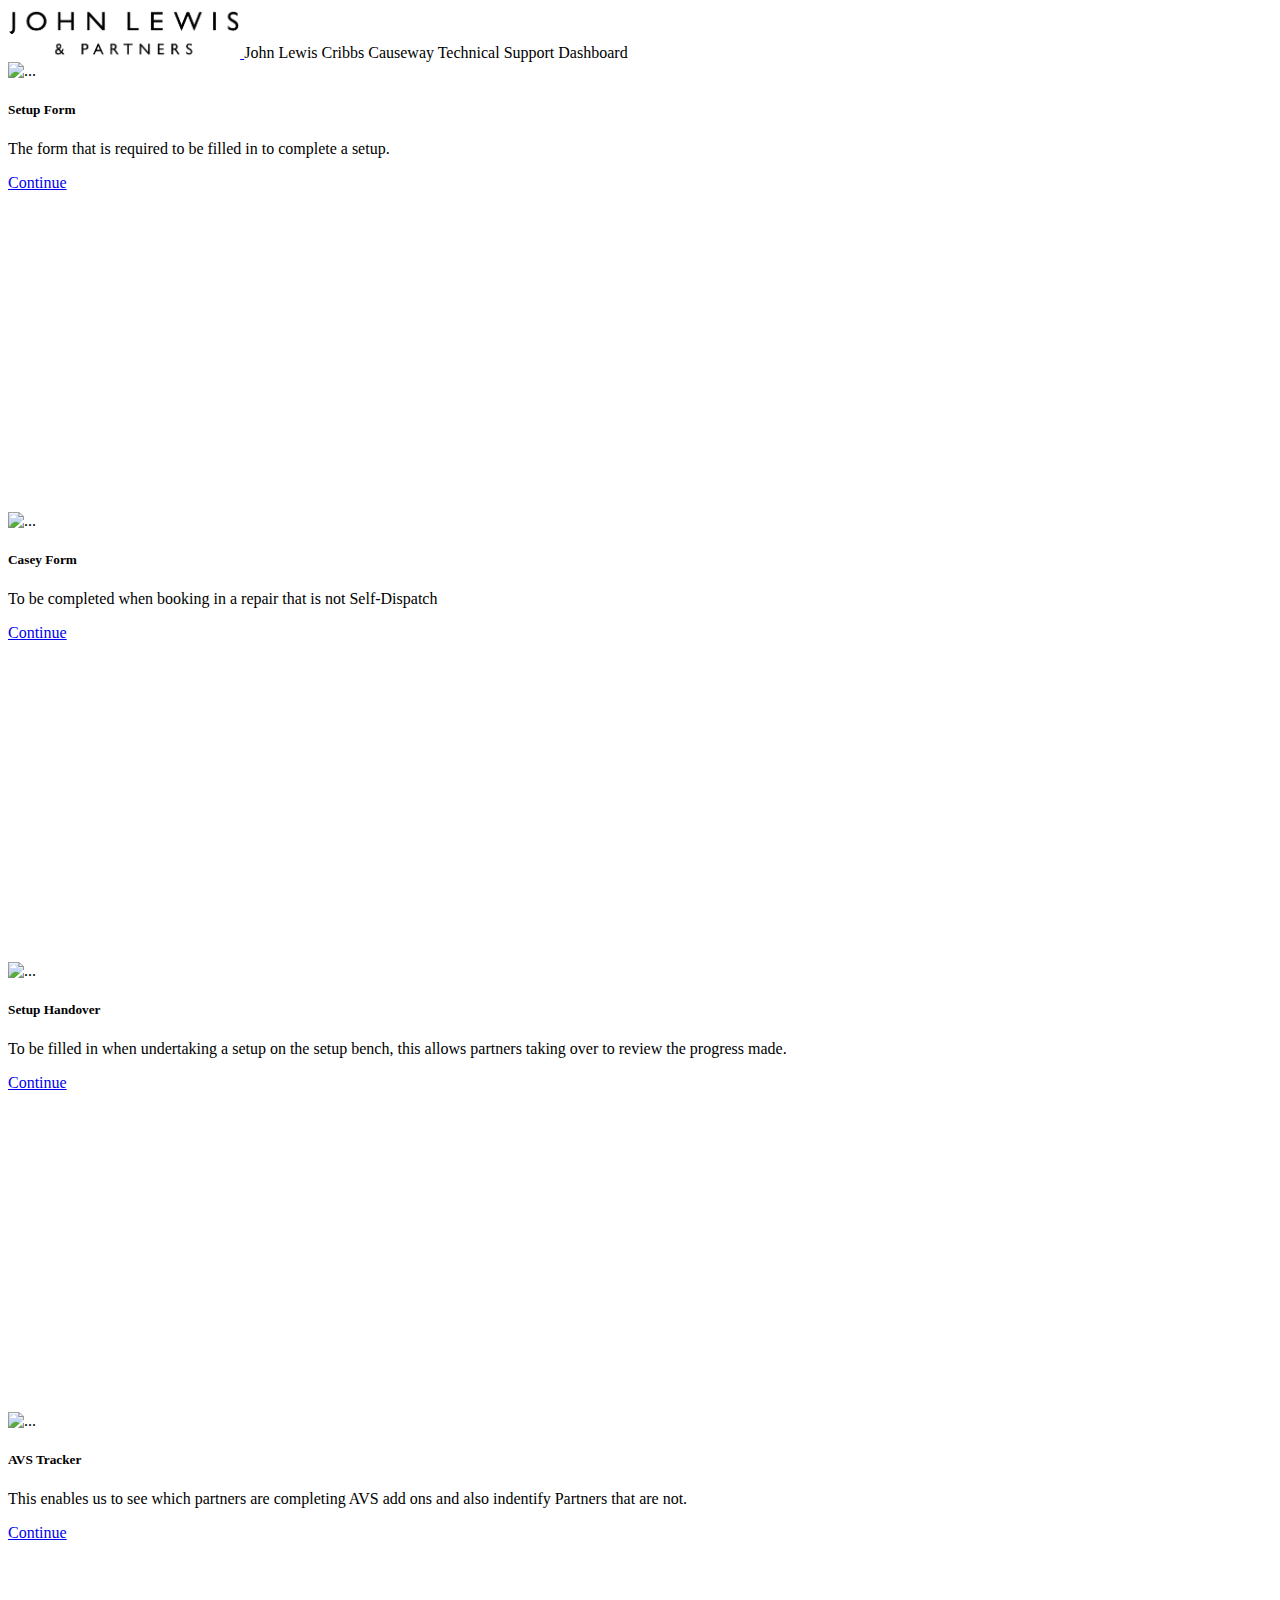
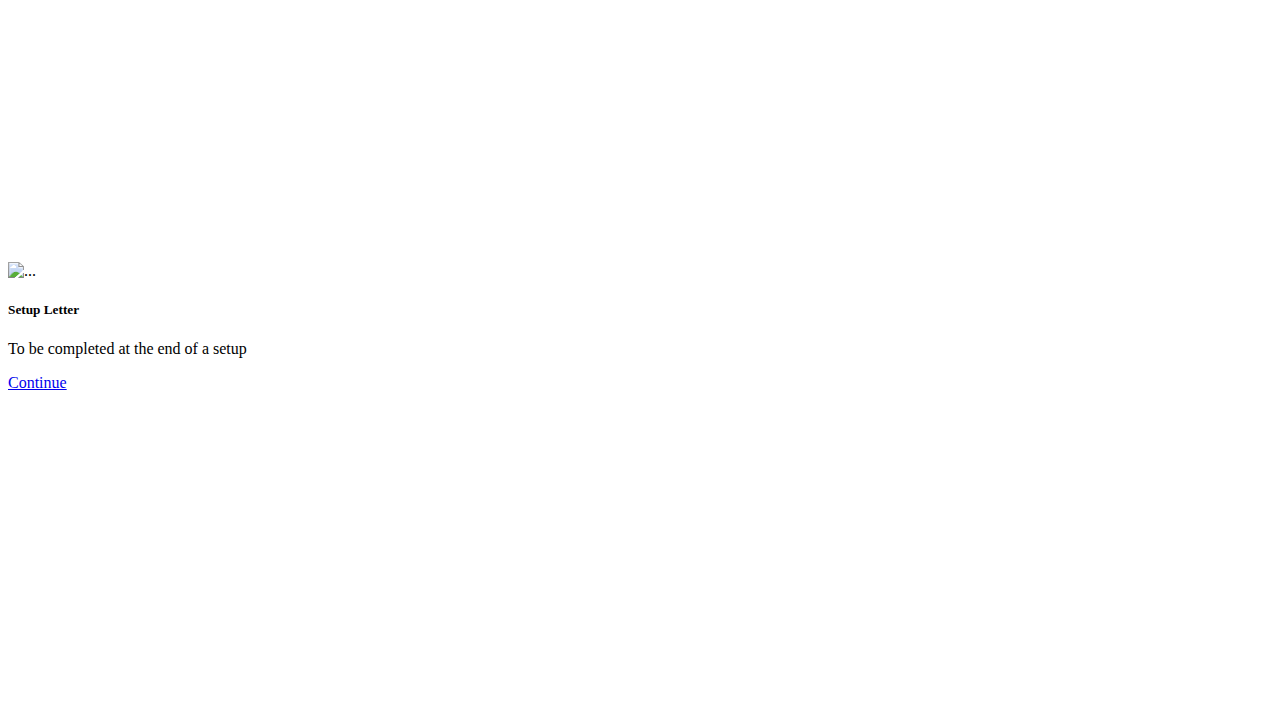
==== index.html @ a697def1 "added legacy files" ====
<!doctype html>
<html lang="en">
  <head>
    <!-- Required meta tags -->
    <meta charset="utf-8">
    <meta name="viewport" content="width=device-width, initial-scale=1">

    <!-- Bootstrap CSS -->
    <link href="https://cdn.jsdelivr.net/npm/bootstrap@5.0.2/dist/css/bootstrap.min.css" rel="stylesheet" integrity="sha384-EVSTQN3/azprG1Anm3QDgpJLIm9Nao0Yz1ztcQTwFspd3yD65VohhpuuCOmLASjC" crossorigin="anonymous">

    <title>JL Cribbs Causeway Setups & Technical Support</title>
  </head>
  <body>

    <nav class="navbar navbar-light bg-light mb-4">
        <div class="container">
          <a class="navbar-brand " href="#">
            <img src="./img/jl_logo.png" alt=""  height="50px">
          </a>
          <span class="navbar-text">
            John Lewis Cribbs Causeway Technical Support Dashboard
          </span>
        </div>
    </nav>

      <div class="container ">
        <div class="row">
          <div class="col-3">
            <div class="card" style="width: 100%; min-height:450px;">
                <img src="./img/jlpheader.png" class="card-img-top" alt="...">
                <div class="card-body">
                  <h5 class="card-title">Setup Form</h5>
                  <p class="card-text">The form that is required to be filled in to complete a setup.</p>
                  <a href="./legacy/setups-master/setup/form.html" class="btn btn-primary">Continue</a>
                </div>
              </div>
          </div>
          <div class="col-3">
            <div class="card" style="width: 100%; min-height:450px;">
                <img src="./img/jlpheader.png" class="card-img-top" alt="...">
                <div class="card-body">
                  <h5 class="card-title">Casey Form</h5>
                  <p class="card-text">To be completed when booking in a repair that is not Self-Dispatch</p>
                  <a href="https://docs.google.com/document/d/1E1zVHP4Tpn0qbTAhzS3I1sT0Mlz4gVAfghzn5S0ze20/edit?usp=sharing" class="btn btn-primary">Continue</a>
                </div>
              </div>
          </div>
          <div class="col-3">
            <div class="card" style="width: 100%; min-height:450px;">
                <img src="./img/jlpheader.png" class="card-img-top" alt="...">
                <div class="card-body">
                  <h5 class="card-title">Setup Handover</h5>
                  <p class="card-text">To be filled in when undertaking a setup on the setup bench, this allows partners taking over to review the progress made.</p>
                  <a href="https://docs.google.com/spreadsheets/d/1F07sG99rLS5Rokk5H7CiTBXNPHU5oCYKpRM72DJKuLg/edit?usp=sharing" class="btn btn-primary">Continue</a>
                </div>
              </div>
          </div>
          <div class="col-3">
            <div class="card" style="width: 100%; min-height:450px;">
                <img src="./img/jlpheader.png" class="card-img-top" alt="...">
                <div class="card-body">
                  <h5 class="card-title">AVS Tracker</h5>
                  <p class="card-text">This enables us to see which partners are completing AVS add ons and also indentify Partners that are not.</p>
                  <a href="https://docs.google.com/spreadsheets/d/13Eva8NFLB_ruMR68xbvGdixNdf0bqBxjIqB70MMDxN4/edit#gid=1418254563" class="btn btn-primary">Continue</a>
                </div>
              </div>
          </div>
          <div class="col-3 mt-2">
            <div class="card" style="width: 100%; min-height:450px;">
                <img src="./img/jlpheader.png" class="card-img-top" alt="...">
                <div class="card-body">
                  <h5 class="card-title">Setup Letter</h5>
                  <p class="card-text">To be completed at the end of a setup</p>
                  <a href="./legacy/JLIO/setups-master/letter.html" class="btn btn-primary">Continue</a>
                </div>
              </div>
          </div>
        </div>
      </div>

    


    <!-- Optional JavaScript; choose one of the two! -->

    <!-- Option 1: Bootstrap Bundle with Popper -->
    <script src="https://cdn.jsdelivr.net/npm/bootstrap@5.0.2/dist/js/bootstrap.bundle.min.js" integrity="sha384-MrcW6ZMFYlzcLA8Nl+NtUVF0sA7MsXsP1UyJoMp4YLEuNSfAP+JcXn/tWtIaxVXM" crossorigin="anonymous"></script>

    <!-- Option 2: Separate Popper and Bootstrap JS -->
    <!--
    <script src="https://cdn.jsdelivr.net/npm/@popperjs/core@2.9.2/dist/umd/popper.min.js" integrity="sha384-IQsoLXl5PILFhosVNubq5LC7Qb9DXgDA9i+tQ8Zj3iwWAwPtgFTxbJ8NT4GN1R8p" crossorigin="anonymous"></script>
    <script src="https://cdn.jsdelivr.net/npm/bootstrap@5.0.2/dist/js/bootstrap.min.js" integrity="sha384-cVKIPhGWiC2Al4u+LWgxfKTRIcfu0JTxR+EQDz/bgldoEyl4H0zUF0QKbrJ0EcQF" crossorigin="anonymous"></script>
    -->
  </body>
</html>
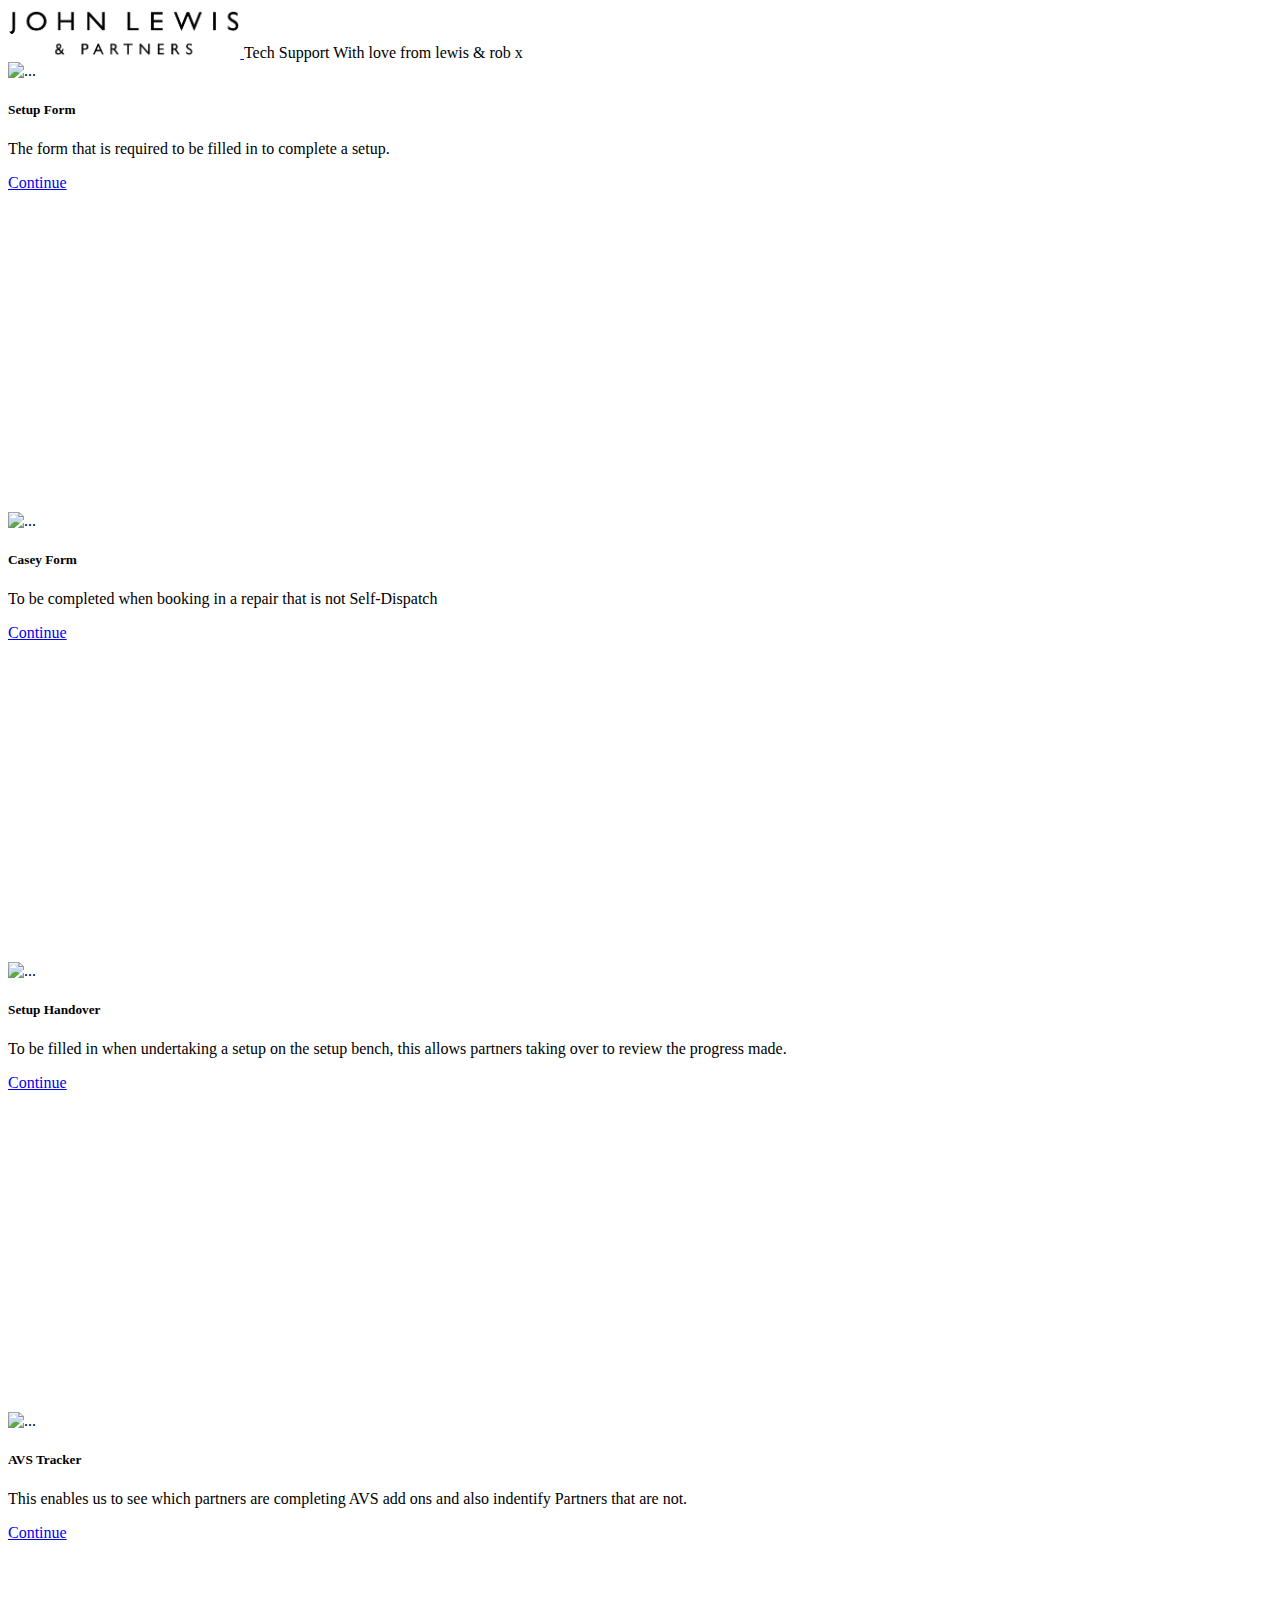
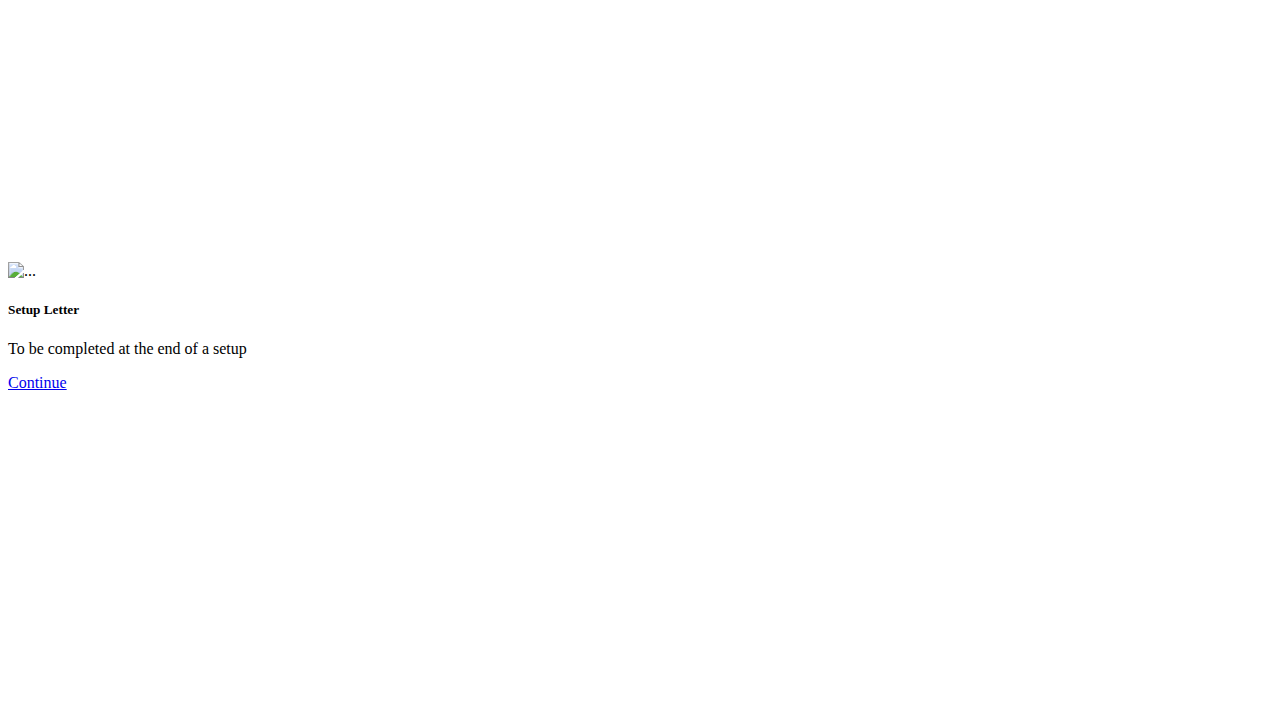
==== commit ded3f559: "made changes to title" ====
--- a/index.html
+++ b/index.html
@@ -18,7 +18,7 @@
             <img src="./img/jl_logo.png" alt=""  height="50px">
           </a>
           <span class="navbar-text">
-            John Lewis Cribbs Causeway Technical Support Dashboard
+            Tech Support With love from lewis & rob x
           </span>
         </div>
     </nav>
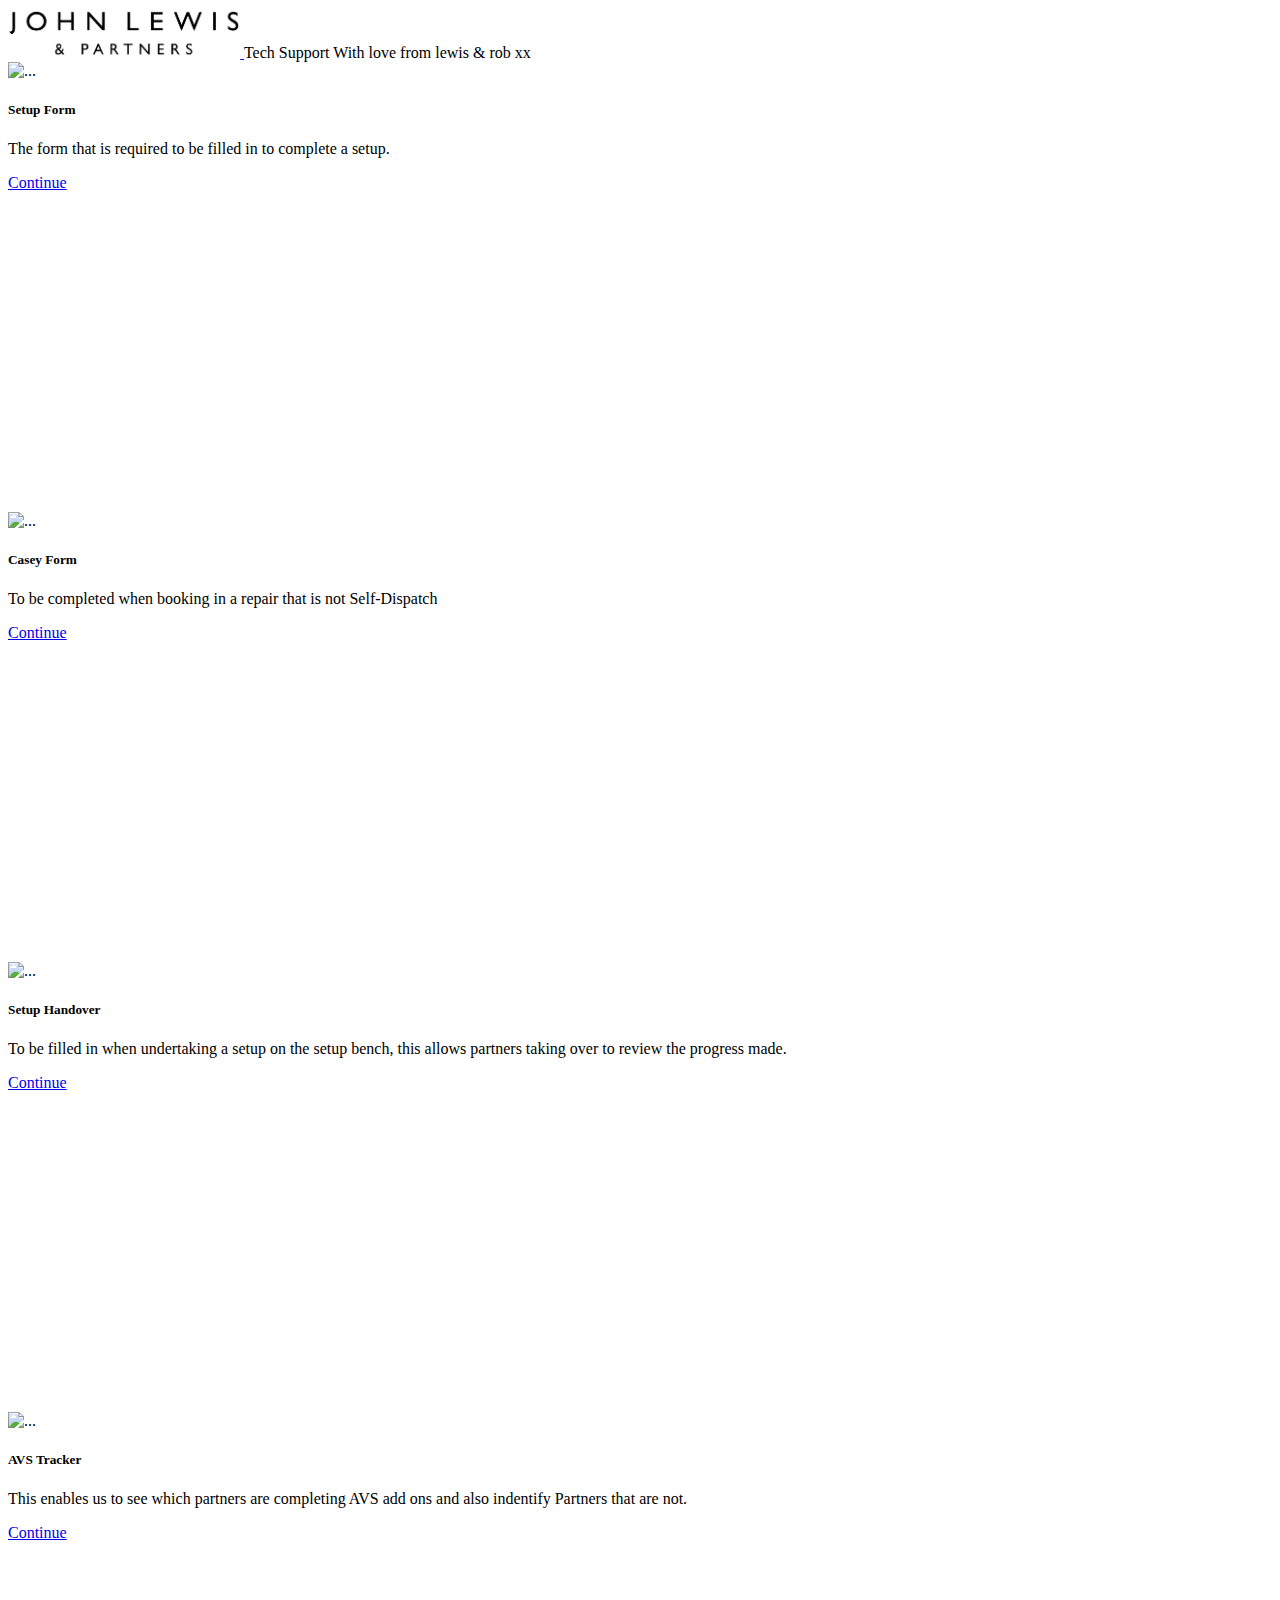
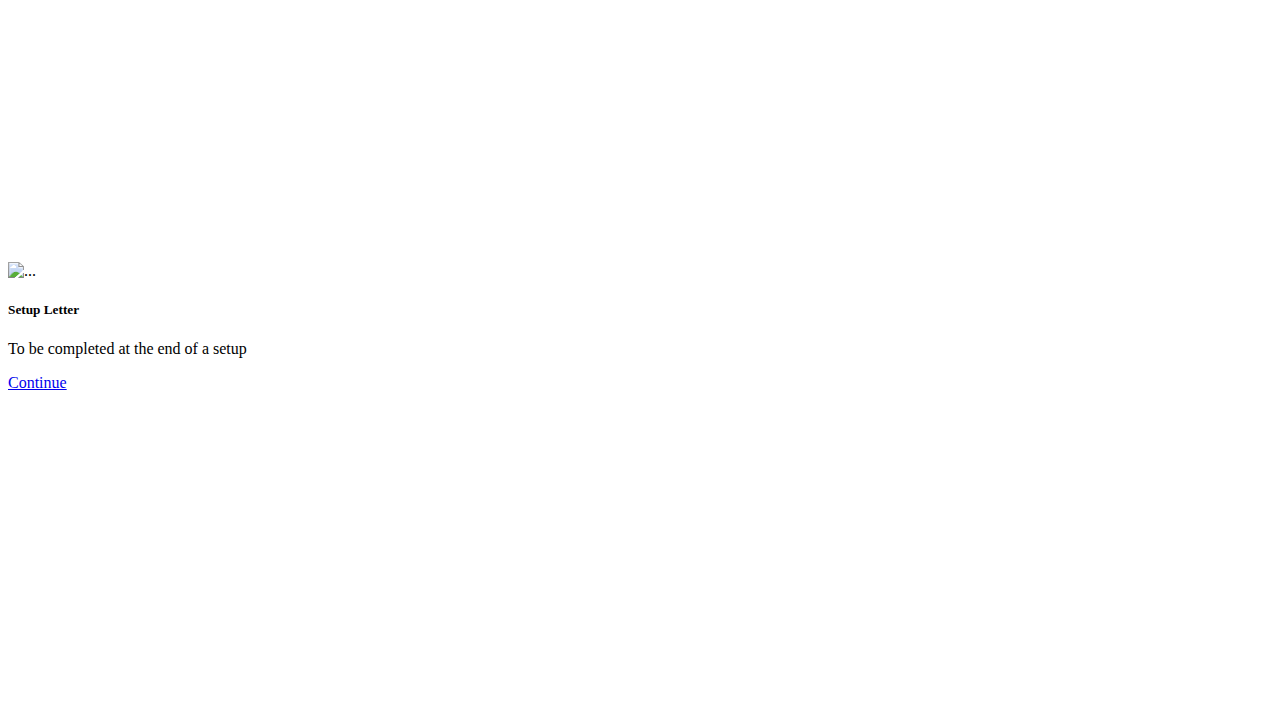
==== commit e58725b0: "Update index.html" ====
--- a/index.html
+++ b/index.html
@@ -18,7 +18,7 @@
             <img src="./img/jl_logo.png" alt=""  height="50px">
           </a>
           <span class="navbar-text">
-            Tech Support With love from lewis & rob x
+            Tech Support With love from lewis & rob xx
           </span>
         </div>
     </nav>
@@ -31,7 +31,7 @@
                 <div class="card-body">
                   <h5 class="card-title">Setup Form</h5>
                   <p class="card-text">The form that is required to be filled in to complete a setup.</p>
-                  <a href="./legacy/setups-master/setup/form.html" class="btn btn-primary">Continue</a>
+                  <a href="./legacy/setups-master/setup/7.3.html" class="btn btn-primary">Continue</a>
                 </div>
               </div>
           </div>
@@ -92,4 +92,4 @@
     <script src="https://cdn.jsdelivr.net/npm/bootstrap@5.0.2/dist/js/bootstrap.min.js" integrity="sha384-cVKIPhGWiC2Al4u+LWgxfKTRIcfu0JTxR+EQDz/bgldoEyl4H0zUF0QKbrJ0EcQF" crossorigin="anonymous"></script>
     -->
   </body>
-</html>+</html>
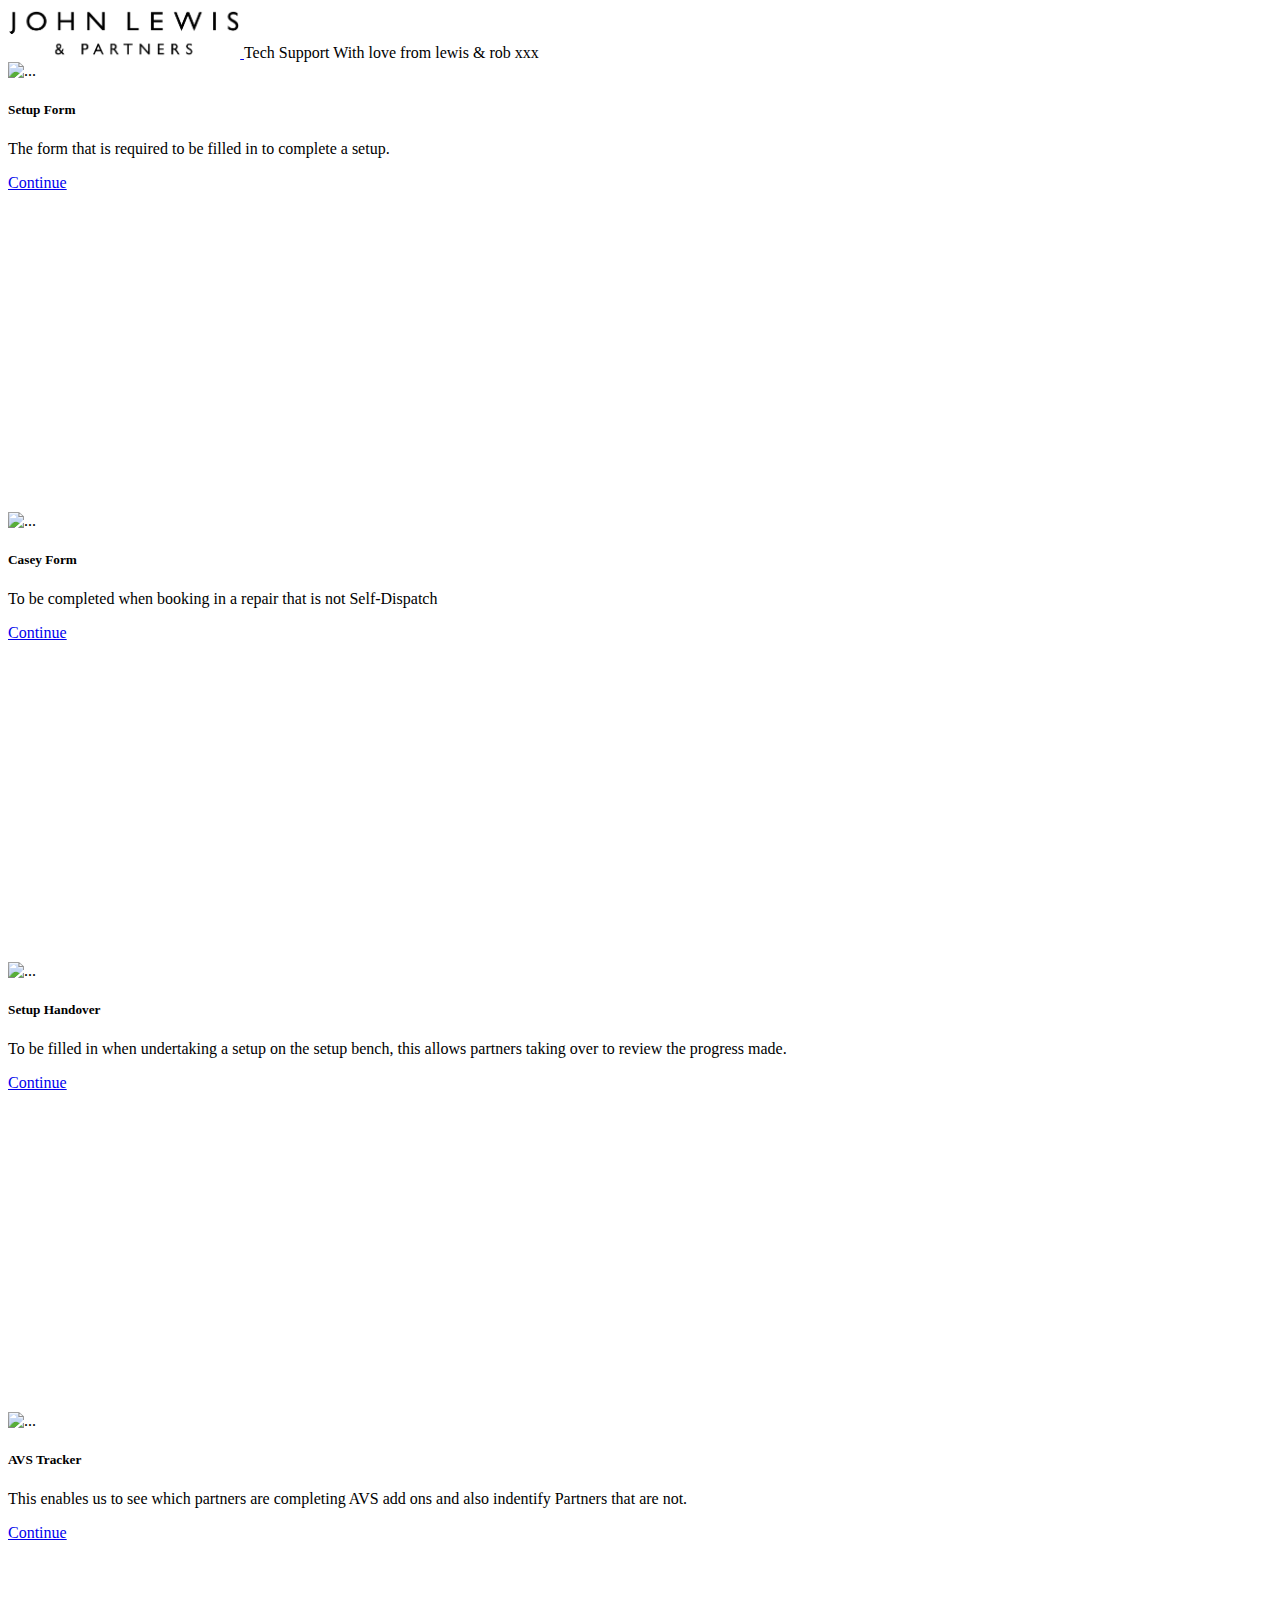
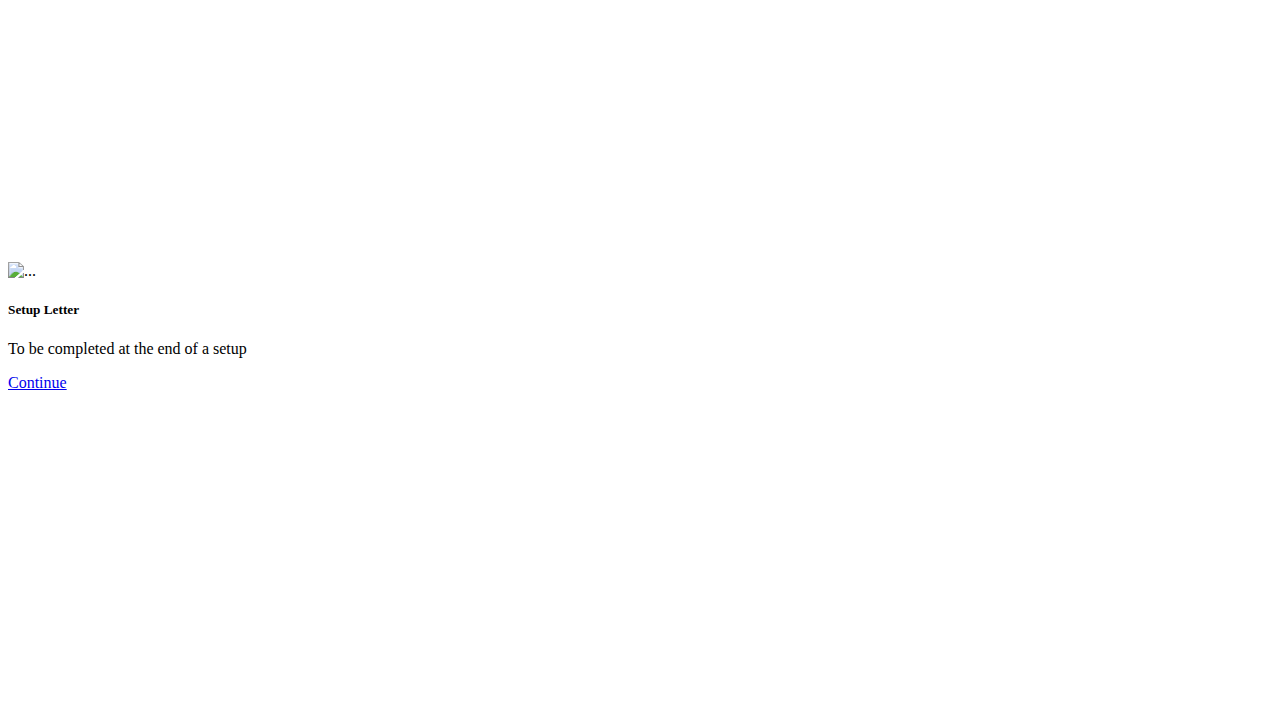
==== commit e8f40889: "Update index.html" ====
--- a/index.html
+++ b/index.html
@@ -18,7 +18,7 @@
             <img src="./img/jl_logo.png" alt=""  height="50px">
           </a>
           <span class="navbar-text">
-            Tech Support With love from lewis & rob xx
+            Tech Support With love from lewis & rob xxx
           </span>
         </div>
     </nav>
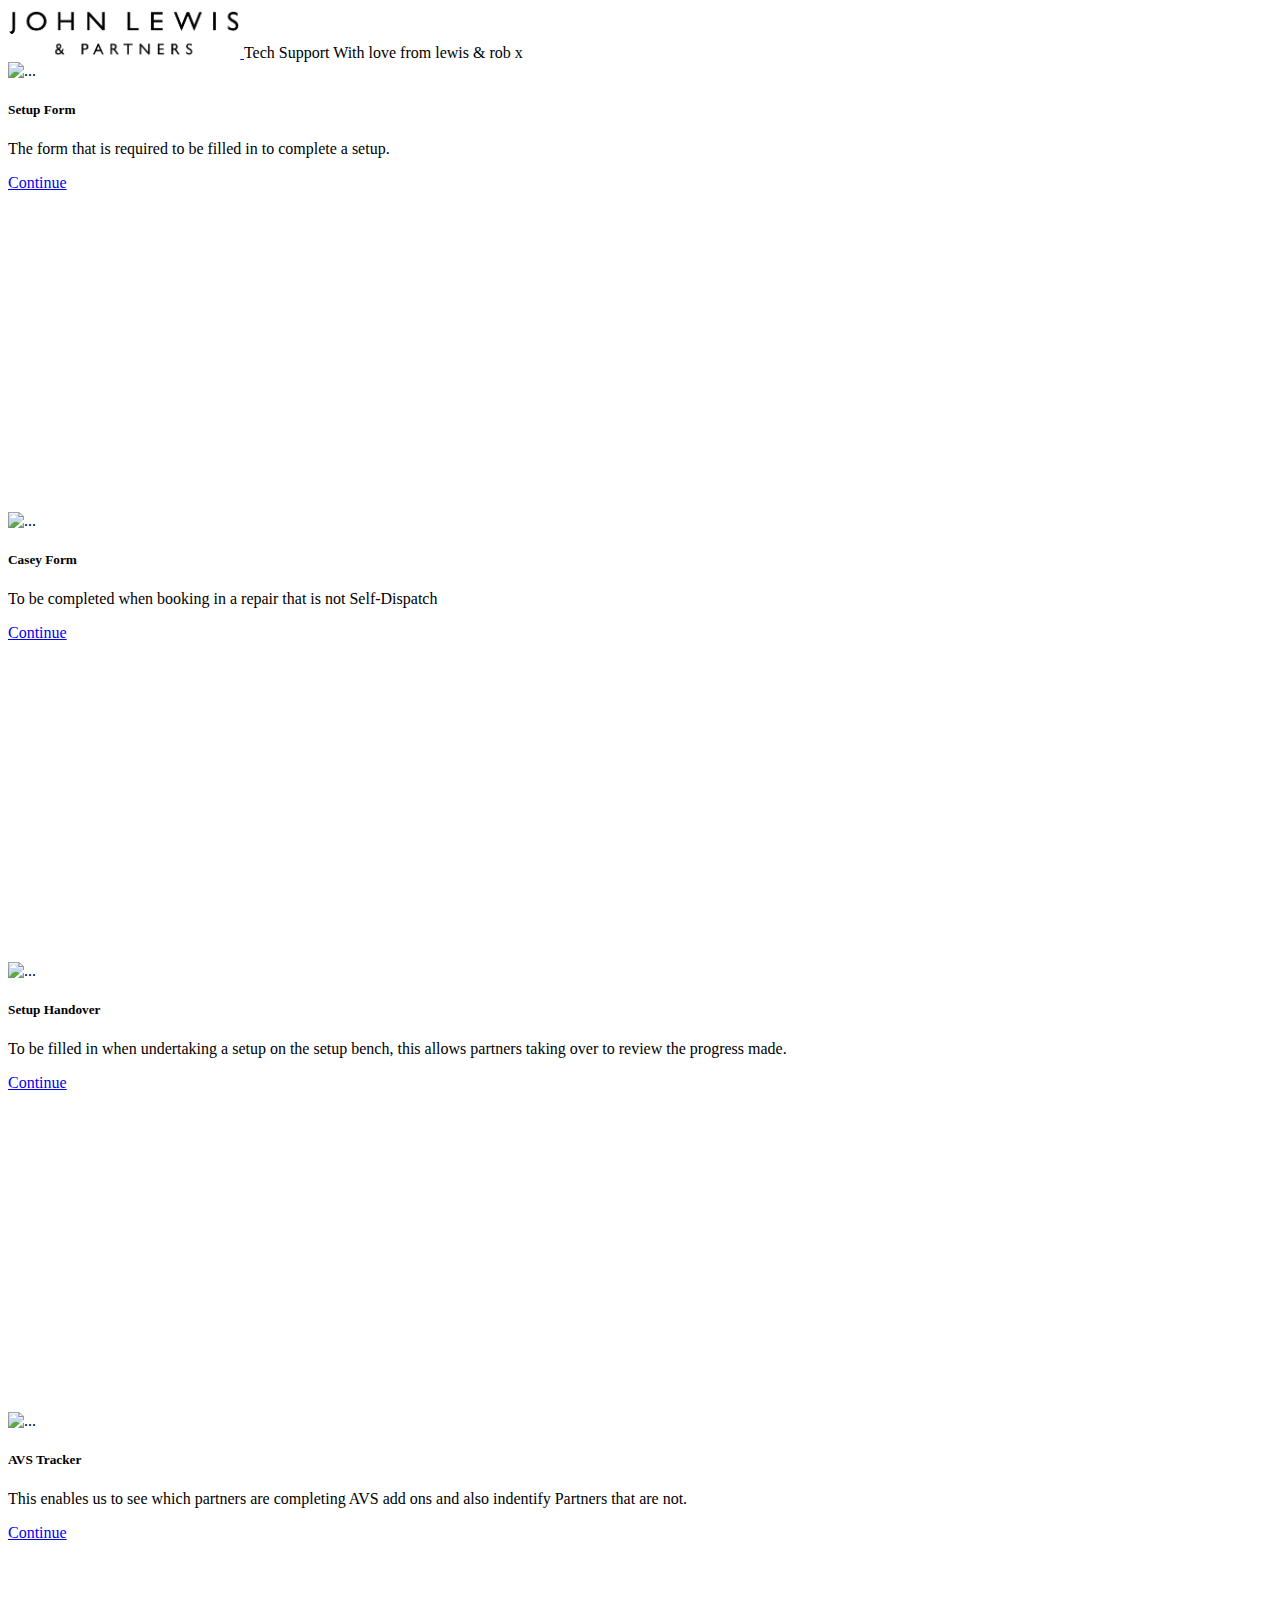
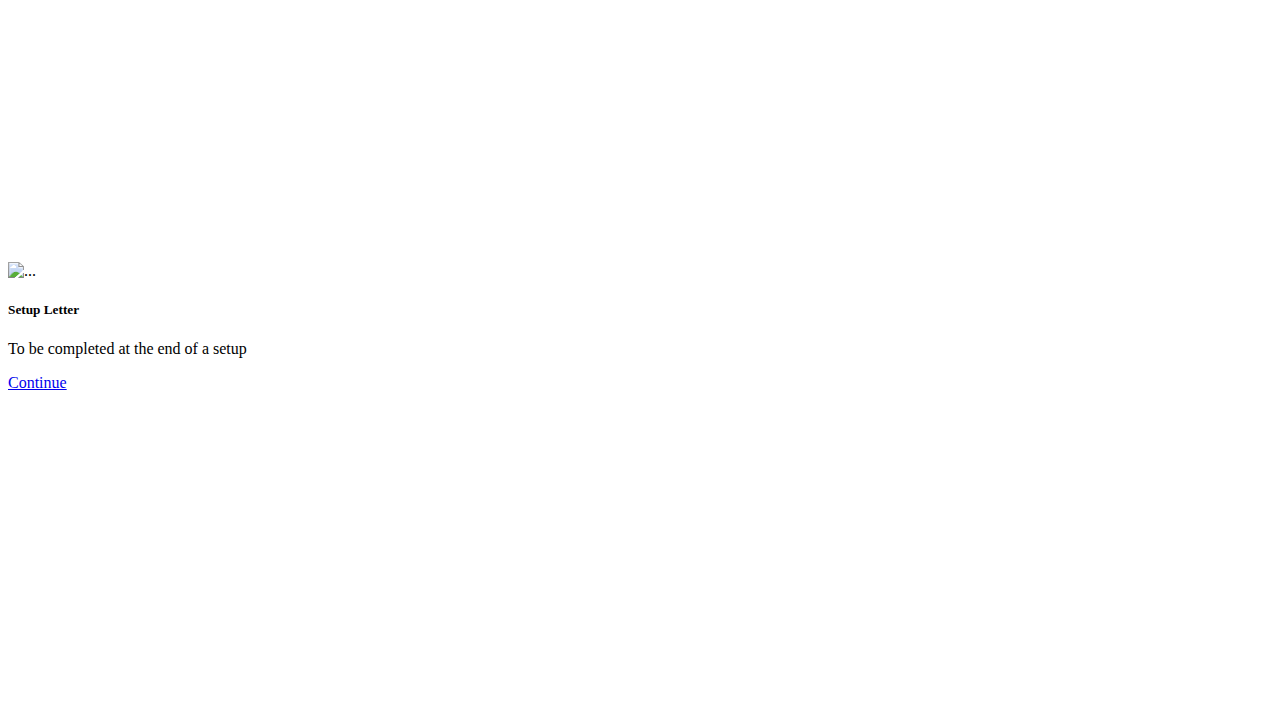
==== commit 5b57bce8: "Update index.html" ====
--- a/index.html
+++ b/index.html
@@ -18,7 +18,7 @@
             <img src="./img/jl_logo.png" alt=""  height="50px">
           </a>
           <span class="navbar-text">
-            Tech Support With love from lewis & rob xxx
+            Tech Support With love from lewis & rob x
           </span>
         </div>
     </nav>
